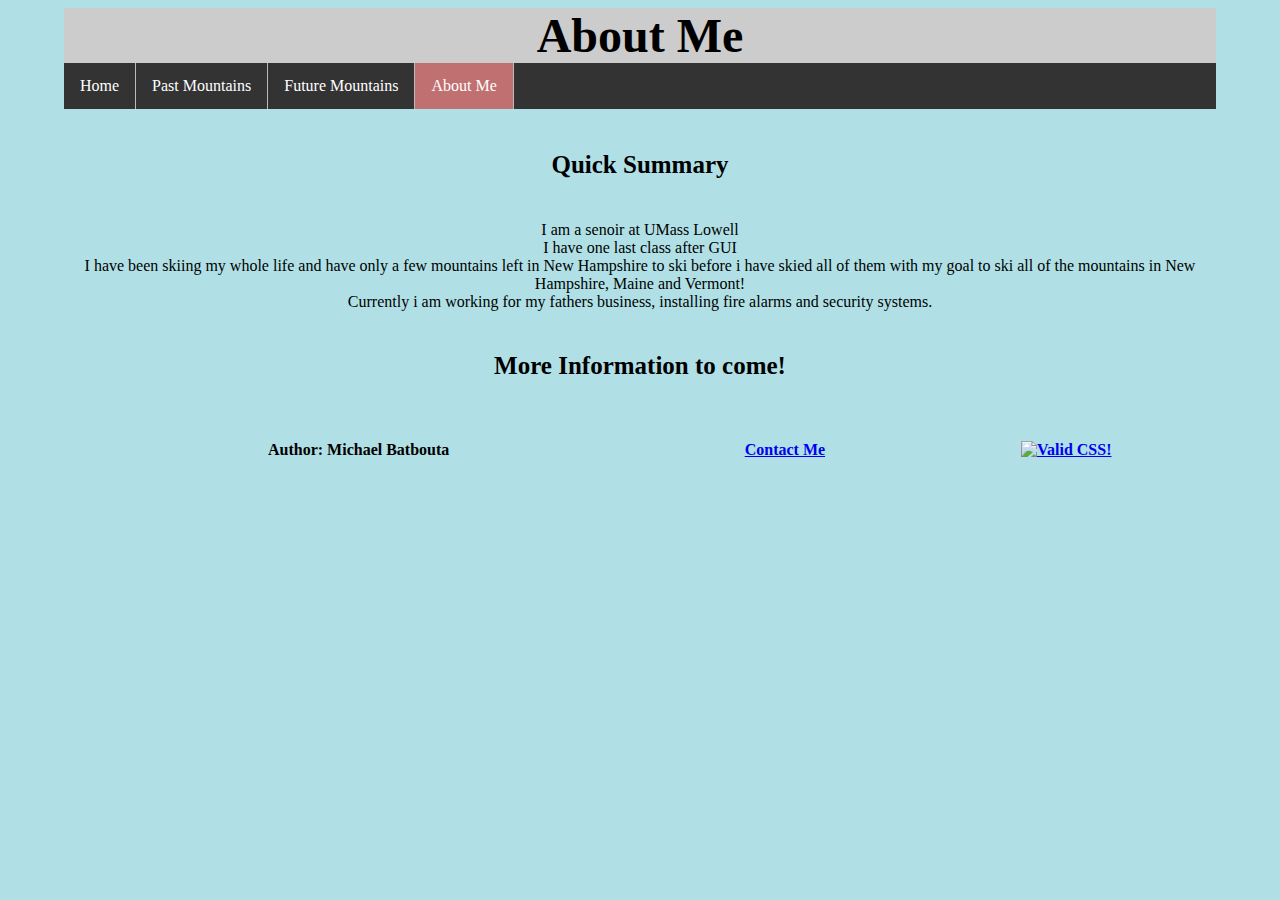
==== about_me.html @ bf07f577 "adding a few things!" ====
<!--
File: about_me.html
GUI Assignment: Creating Your First Web Page
Michael Batbouta, UMass Lowell Computer Science, Michael_batbouta@student.uml.edu
Copyright (c) 2021 by Wenjin. All rights reserved. May be freely copied or
excerpted for educational purposes with credit to the author.
updated by Michael Batbouta on July 14, 2021 at 10:00 AM
file created on: 7/14/14

description:
Second webpage to show a few concepts such as linking to another webpage and sharing CSS page


resources used: 
https://www.w3schools.com/css/css_navbar.asp
http://jigsaw.w3.org/css-validator/validator?uri=https%3A%2F%2Fmichaelbatbouta.github.io%2F&profile=css3svg&usermedium=all&warning=1&vextwarning=&lang=en
https://www.sitepoint.com/a-minimal-html-document-html5-edition/
https://validator.w3.org/
icon : https://www.nicepng.com/downpng/u2q8y3y3r5w7o0e6_png-file-svg-skiing-icon/
-->

<!DOCTYPE html>
<html lang="en">
  <head>
    <meta charset="utf-8">
    <title>My First Webpage</title>
    <link rel = "icon" href = "pictures/icon.png" 
        type = "image/x-icon">
    <link rel="stylesheet" href="homepage.css">
  </head>
  <body>
      <h1>About Me</h1>
       <!-- nav bar -->
    <ul>
        <li><a href="index.html">Home</a></li>
        <li><a href="news.asp">Past Mountains</a></li>
        <li><a href="contact.asp">Future Mountains</a></li>
        <li><a class="active" href="about_me.html">About Me</a></li>
    </ul>
    <h5>
        Quick Summary
    </h5>  
    <p id="about">
        I am a senoir at UMass Lowell<br>
        I have one last class after GUI<br>
        I have been skiing my whole life and have only a few mountains left in New Hampshire to ski before i have skied all of them
        with my goal to ski all of the mountains in New Hampshire, Maine and Vermont!<br>
        Currently i am working for my fathers business, installing fire alarms and security systems.<br>
    </p>
    <h5>
        More Information to come!
    </h5> 
    <footer>
        <table id="bottomtbl">
          <tr>
            <th><p>Author: Michael Batbouta</p></th>
            <th><p><a href="mailto:Michael_batbouta@student.uml.edu">Contact Me</a></p></th>
            <th>
              <p>
                <a href="https://jigsaw.w3.org/css-validator/check/referer">
                    <img style="border:0;width:88px;height:31px"
                        src="https://jigsaw.w3.org/css-validator/images/vcss-blue"
                        alt="Valid CSS!" />
                </a>
              </p>
            </th>
          </tr>
        </table>
      </footer>
    </body>
</html>
---- homepage.css ----
/*
    This file is a stylesheet for my GUI 1 assignments page. CSS code was
     taken and modified from 
     https://www.w3schools.com/howto/howto_css_column_cards.asp
     https://www.w3schools.com/css/css_navbar.asp
*/

 /* basic body and heading edits are below */
body {
    background-color:powderblue;
    margin-left: 5%;
    margin-right: 5%;
  }

h1{
      font-size: 48px;
      background-image: url("pictures/header.jpg");
      background-color: #cccccc;
      background-size: cover;
      height:100%;
      margin:0;
  }
h1, h2, h4, h5{
    text-align: center;   
  }
h4{ 
    margin-top: 21%;  
  }
h5, h4{
  font-size: 25px;
}

    /* Nav Bar edits 
      all of these edits below are for the nav bar*/
ul {
    list-style-type: none;
    margin: 0;
    padding: 0;
    overflow: hidden;
    background-color: #333;
  }
  
li {
    float: left;
    border-right: 1px solid #bbb;
  }
  
li a {
    display: block;
    color: white;
    text-align: center;
    padding: 14px 16px;
    text-decoration: none;
  }
  
  /* Change the link color to #111 (black) on hover */
li a:hover {
    background-color: #111;
  }
  /* on each webpage change the active color to pink*/
.active {
    background-color: #c07070;
  }

     /* table edits 
      all of these edits are for the 2 tables */
table{
    width: 100%;
  }

list.table, list.th, td {
    text-align: center;
    border-collapse: collapse;
    border: 1px solid black;      
  }

tr:nth-child(even){
    background-color: rgb(177, 175, 175);
  }

#bottomtbl{
    margin-top: 2%;
    width: 100%;
  }

bottomtbl.th{
    width: 25%;
}

    /* cards edits 
      alot of these edits were taken from w3school and changed a bit to fit how i use them*/
    /* Float four columns side by side */
* {
    box-sizing: border-box;
  }      
.column{
    float: left;
    width: 25%;
    padding: 0 10px;
  }
      
  /* Responsive columns */
@media screen and (max-width: 900px) {
    .column {
      width: 100%;
      display: block;
      margin-bottom: 20px;
    }
  }
      
  /* Style the cards */
.card{
    box-shadow: 0 4px 8px 0 rgba(0, 0, 0, 0.2);
    padding: 16px;
    text-align: center;
    background-color: #c07070;
  }
  /* change to make sure we see all of the image*/
image{
    max-width:100%;
    max-height:100%;
    float:left;
  }
  /* card image specific edits*/
.myDiv {
    height: 125px;
    width: 170px;
  }

  /*about_me html specific edits*/
#about{
  text-align: center;
}
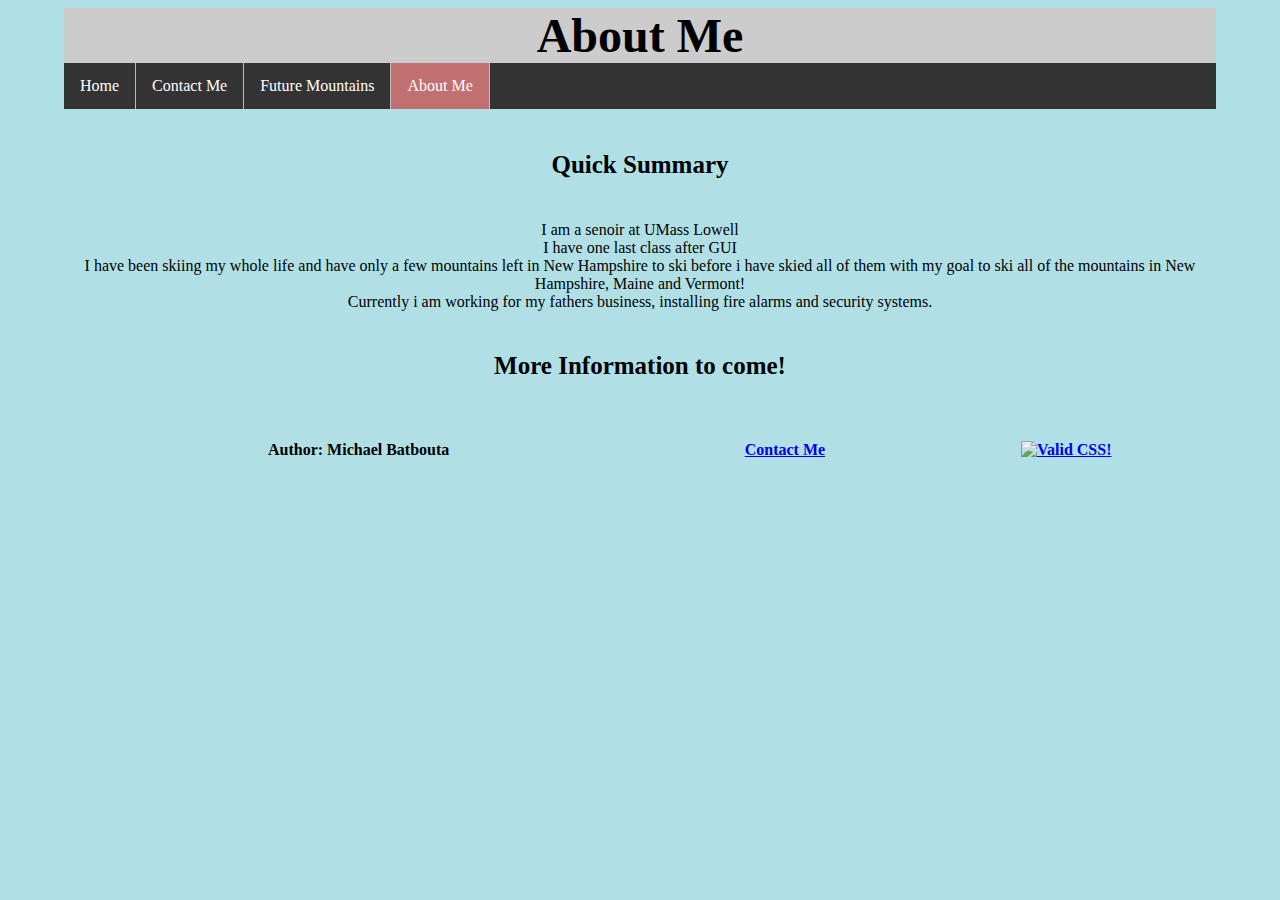
==== commit 90776824: "final push before submit" ====
--- a/about_me.html
+++ b/about_me.html
@@ -26,15 +26,15 @@
     <title>My First Webpage</title>
     <link rel = "icon" href = "pictures/icon.png" 
         type = "image/x-icon">
-    <link rel="stylesheet" href="homepage.css">
+    <link rel="stylesheet" href="css/homepage.css">
   </head>
   <body>
       <h1>About Me</h1>
        <!-- nav bar -->
     <ul>
         <li><a href="index.html">Home</a></li>
-        <li><a href="news.asp">Past Mountains</a></li>
-        <li><a href="contact.asp">Future Mountains</a></li>
+        <li><a href="#foot">Contact Me</a></li>
+        <li><a href="#">Future Mountains</a></li>
         <li><a class="active" href="about_me.html">About Me</a></li>
     </ul>
     <h5>
--- a/css/homepage.css
+++ b/css/homepage.css
@@ -0,0 +1,133 @@
+/*
+    This file is a stylesheet for my GUI 1 assignments page. CSS code was
+     taken and modified from 
+     https://www.w3schools.com/howto/howto_css_column_cards.asp
+     https://www.w3schools.com/css/css_navbar.asp
+*/
+
+ /* basic body and heading edits are below */
+body {
+    background-color:powderblue;
+    margin-left: 5%;
+    margin-right: 5%;
+  }
+
+h1{
+      font-size: 48px;
+      background-image: url("../pictures/header.jpg");
+      background-color: #cccccc;
+      background-size: cover;
+      height:100%;
+      margin:0;
+  }
+h1, h2, h4, h5{
+    text-align: center;   
+  }
+h4{ 
+    margin-top: 24%;  
+  }
+h5, h4{
+  font-size: 25px;
+}
+
+    /* Nav Bar edits 
+      all of these edits below are for the nav bar*/
+ul {
+    list-style-type: none;
+    margin: 0;
+    padding: 0;
+    overflow: hidden;
+    background-color: #333;
+  }
+  
+li {
+    float: left;
+    border-right: 1px solid #bbb;
+  }
+  
+li a {
+    display: block;
+    color: white;
+    text-align: center;
+    padding: 14px 16px;
+    text-decoration: none;
+  }
+  
+  /* Change the link color to #111 (black) on hover */
+li a:hover {
+    background-color: #111;
+  }
+  /* on each webpage change the active color to pink*/
+.active {
+    background-color: #c07070;
+  }
+
+     /* table edits 
+      all of these edits are for the 2 tables */
+table{
+    width: 100%;
+  }
+
+list.table, list.th, td {
+    text-align: center;
+    border-collapse: collapse;
+    border: 1px solid black;      
+  }
+
+tr:nth-child(even){
+    background-color: rgb(177, 175, 175);
+  }
+
+#bottomtbl{
+    margin-top: 2%;
+    width: 100%;
+  }
+
+bottomtbl.th{
+    width: 25%;
+}
+
+    /* cards edits 
+      alot of these edits were taken from w3school and changed a bit to fit how i use them*/
+    /* Float four columns side by side */
+* {
+    box-sizing: border-box;
+  }      
+.column{
+    float: left;
+    width: 25%;
+    padding: 0 10px;
+  }
+      
+  /* Responsive columns */
+@media screen and (max-width: 900px) {
+    .column {
+      width: 100%;
+      display: block;
+      margin-bottom: 20px;
+    }
+  }
+      
+  /* Style the cards */
+.card{
+    box-shadow: 0 4px 8px 0 rgba(0, 0, 0, 0.2);
+    padding: 16px;
+    text-align: center;
+    background-color: #c07070;
+  }
+  /* change to make sure we see all of the image*/
+image{
+    max-width:100%;
+    max-height:100%;
+    float:left;
+  }
+  /* card image specific edits*/
+.myDiv {
+    height: 125px;
+    width: 170px;
+  }
+
+  /*about_me html specific edits*/
+#about{
+  text-align: center;
+}